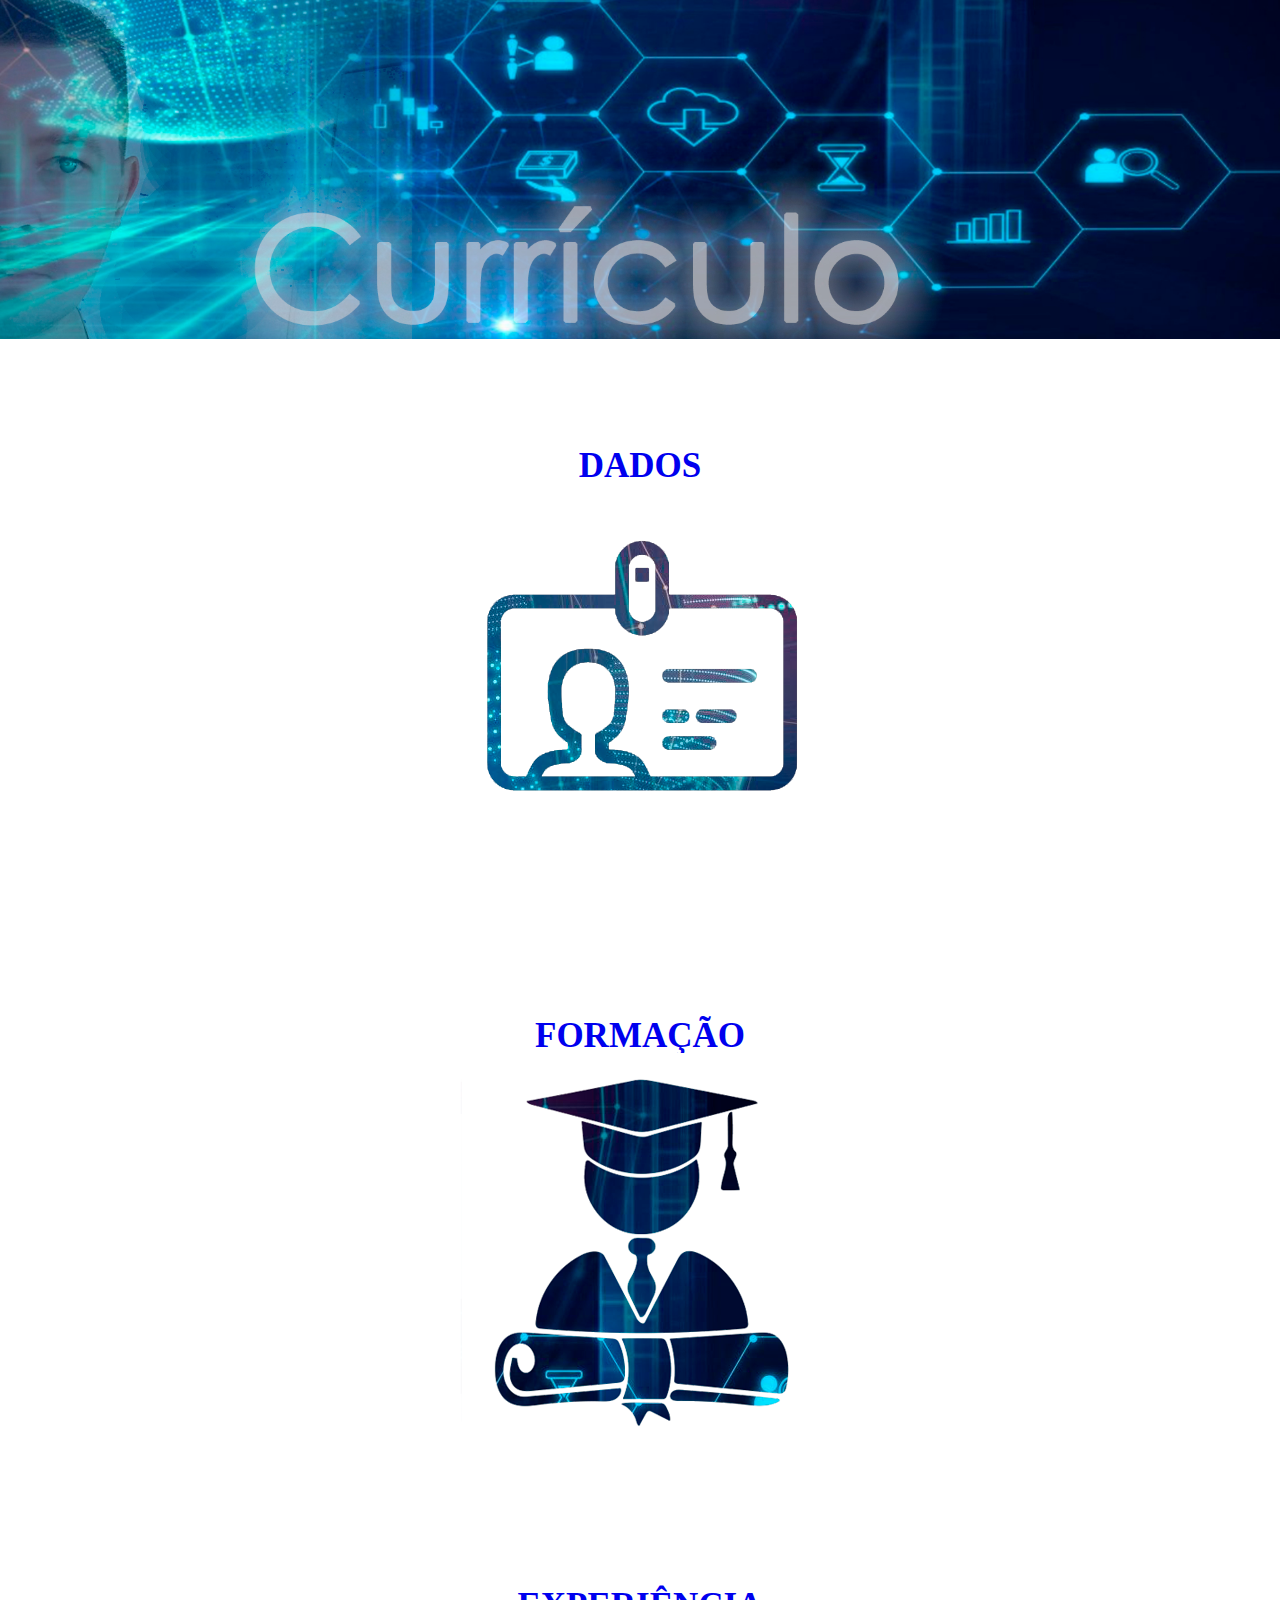
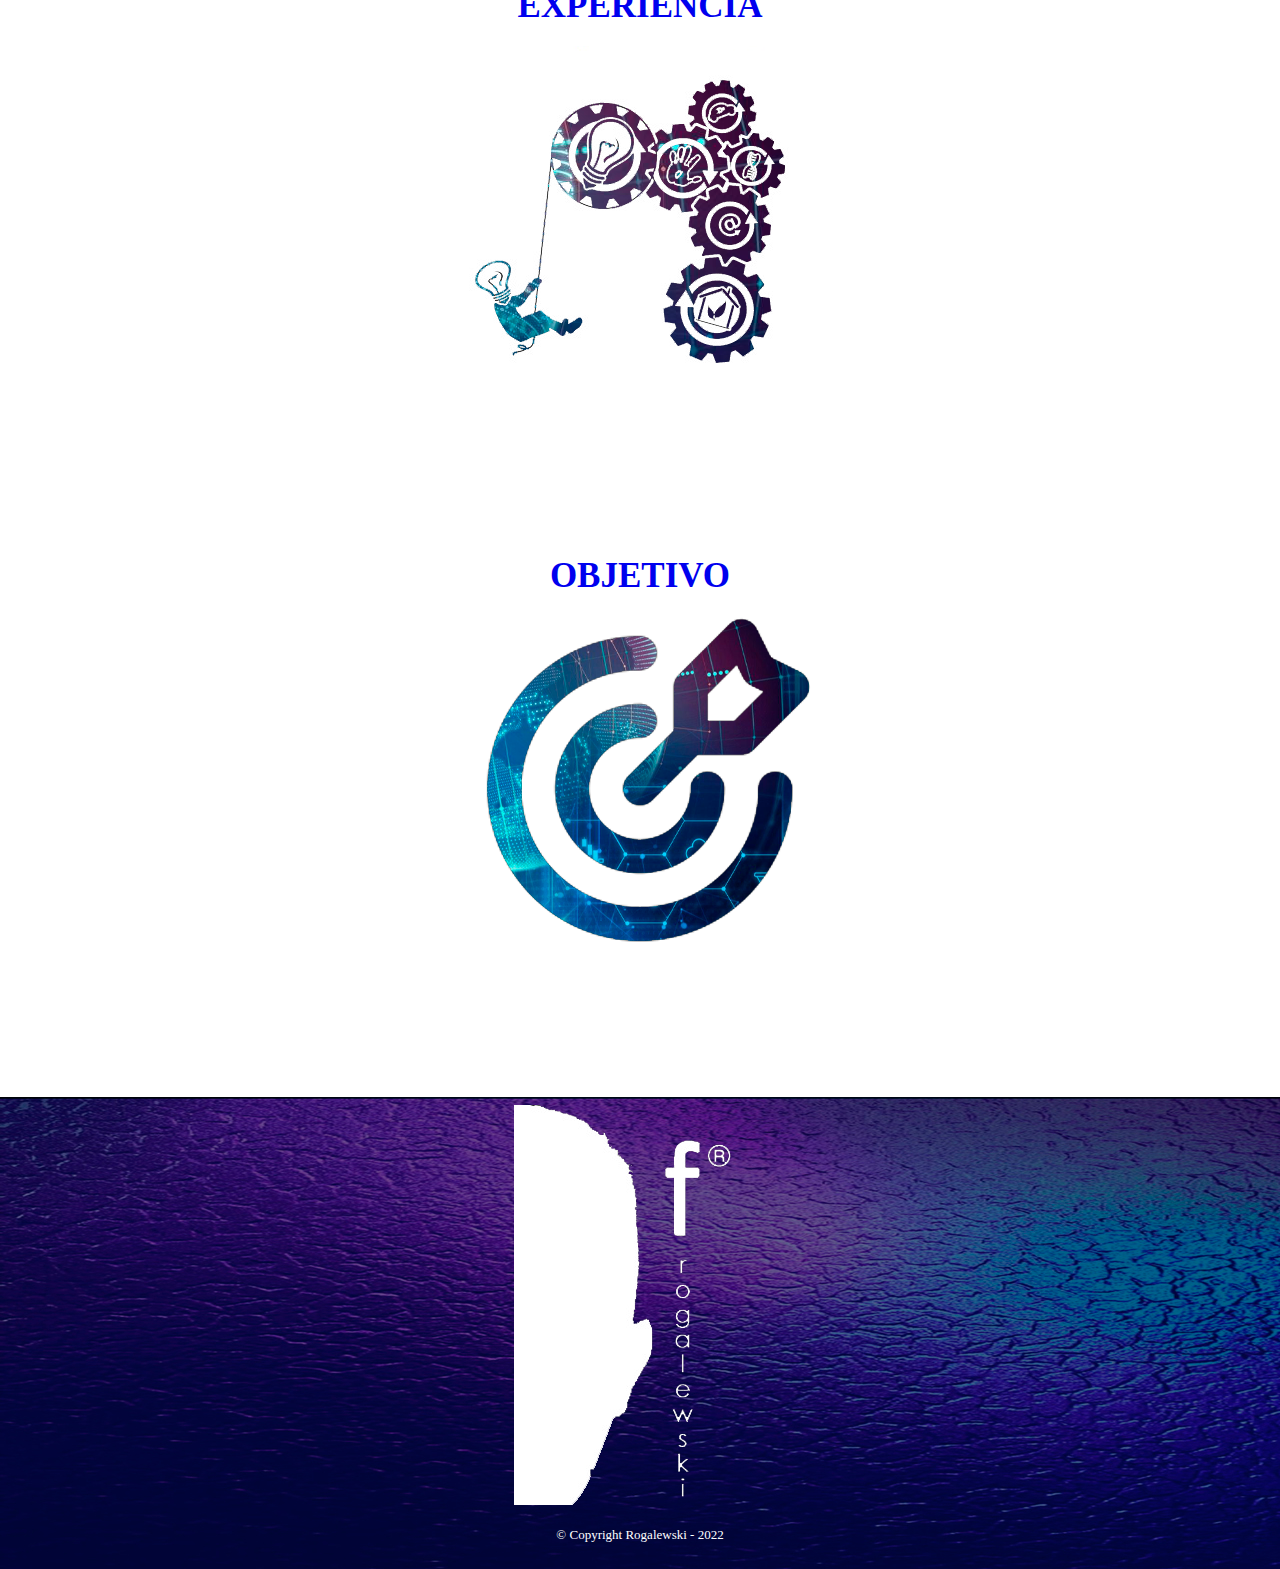
==== index.html @ 36135b3e "commit one" ====
<!DOCTYPE html>
<html>
<head>
	<meta charset="utf-8">
	<meta name="viewport" content="width=device-width, initial-scale=1">
	<title>Curriculo Fabiano Rogalewski</title>

	<link rel="stylesheet" href="reset.css" >
	<link rel="stylesheet" type="text/css" href="index.css">
	
</head>
<body>
	<header>
		<div class="caixa">
		    <h1><img id="banner" src="logo.jpg"></h1>
	        <nav>
	    	
	    <main>
            <ul class="icones">
			  <li>
			  	<h2><a href="dados.html">DADOS</a></h2>
			  	<a href="dados.html"><img src="dados.png1.png"></a>
			  	
			  	
			  </li>
              <li>
                <h2><a href="formacao.html">FORMAÇÃO</a></h2>
                <a href="formacao.html"><img src="formacao.png1.png"></a>
                
               </li>
			  <li>
			  	<h2><a href="experiencia.html">EXPERIÊNCIA</a></h2>
                <a href="experiencia.html"><img src="experiencia.png1.png"></a>
			    
			   </li>
			  <li>
			  	<h2><a href="objetivo.html">OBJETIVO</h2>
			  	<img src="meta.png"></a>
			  	<p></p>
			  </li>						
	    	</ul>
	     </main>
   </header>  
 
  </nav>	
</div>
 
        <footer>
			<img src="logobranca.png">
			<p class="copyright">&copy; Copyright Rogalewski - 2022</p>
		</footer>

   </body>
</html>
---- index.css ----
#banner {
	width: 100%;
}


header{
	background: #FFFFFF;
	padding: 0 0;
}
.caixa{
	position: relative;
	width:100%;
	margin: 0 auto;
      }

.nav {
	position: absolute;
	top: 100%;
	right: 0;
}

nav li {
	display: inline;
	margin: 0 0 0 15px;
	
	 }
nav a{
	 	text-decoration: none;
	 }

nav a:hover{
	 	color:#f00875;
	 		 }


.ul {
	position: absolute;
	top: 0;
	text-transform: uppercase;
	color: #ffffff;
	font-weight: bold;
	font-size:20px;
	text-align: left;
	text-decoration: none;
 }

 .icones{
 	width: 100%;
 	margin: 5 auto;
 	padding: 40px 0;
	display: flex;
	flex-wrap: wrap;
	justify-content:center;
 }

@media(max-width: 1300px){
	.icones{
		display:flex;
		flex-direction: column;
		align-items: center;
	}
}


.icones li{ 
	display: inline-block;
	width: 38%;
    text-align: center;
    vertical-align: top;
    margin: 0 3.5%;
    padding: 30px 20px;
    box-sizing: border-box;
    border: 6px solid ;
    border-radius: 50px;
    border-color: #FFFFFF;
    margin: 30px;
}

.icones li:hover {
border-color: #140d6c;
}

.icones li:active {
	border-color: #f00875;
}


 .icones h2{
 	font-size: 35px;
 	font-weight: bold;
 }

 footer{

 	text-align: center;
 	background: url("rodape.jpg");
 	padding: 8px 0;
 	

 }
 .copyright{
 	color: #FFFFFF;
 	font-size: 13px;
 	margin: 20px;
 }
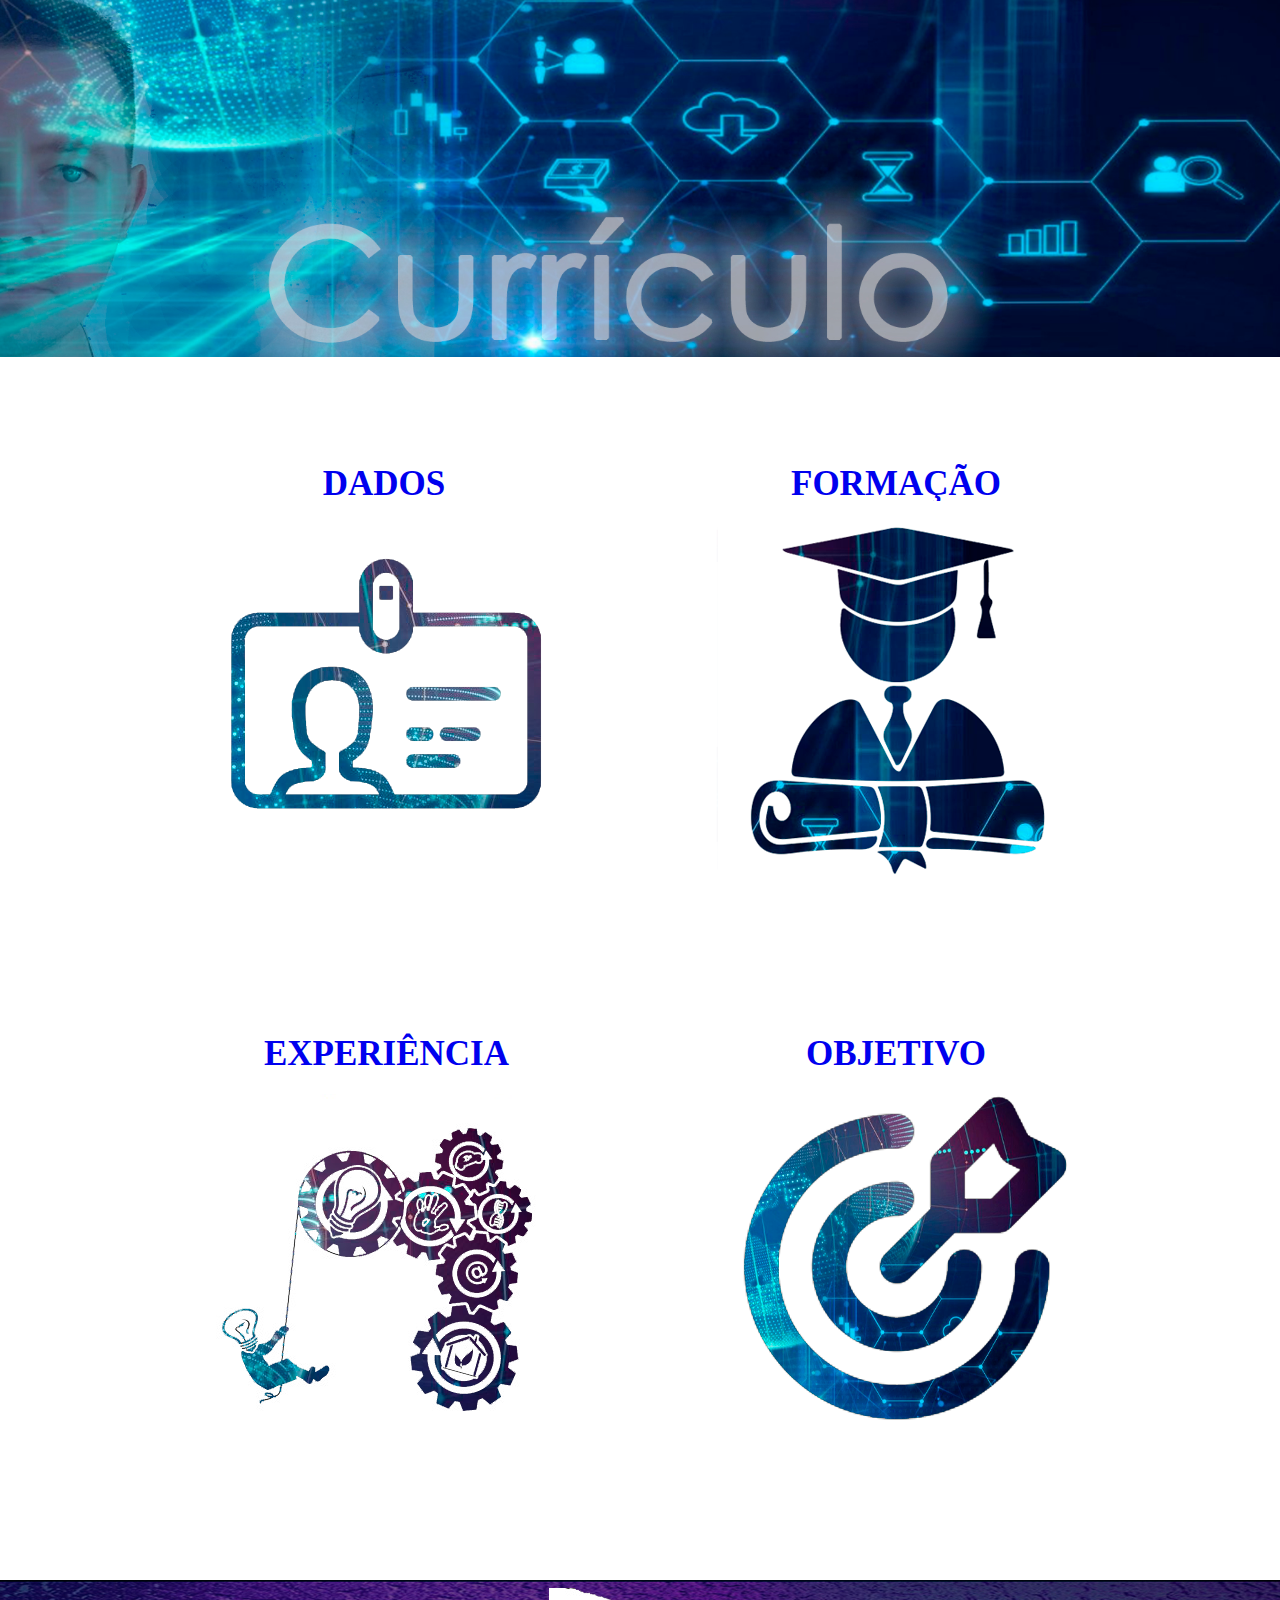
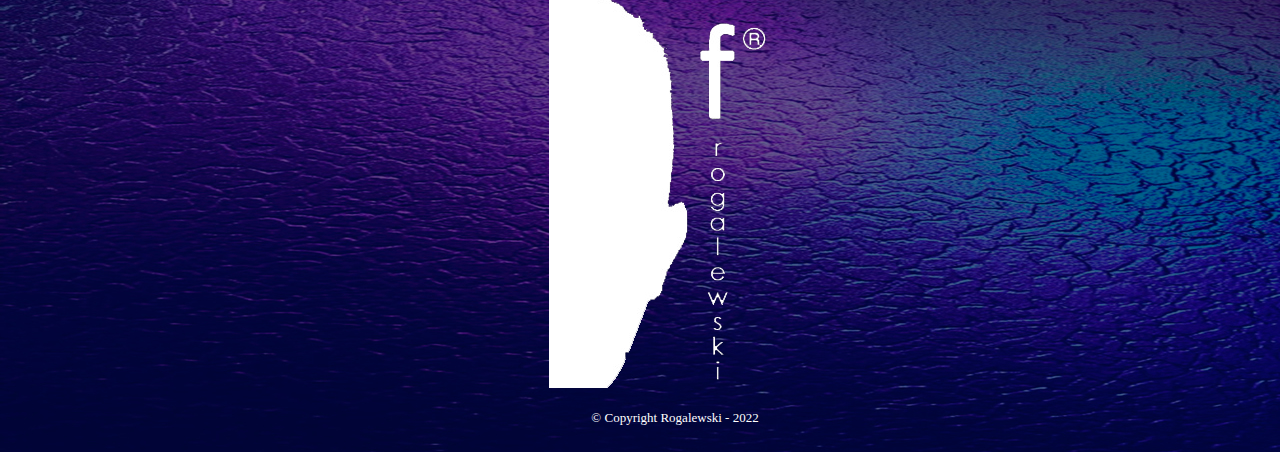
==== commit 27028adc: "Update index.html" ====
--- a/index.html
+++ b/index.html
@@ -2,11 +2,12 @@
 <html>
 <head>
 	<meta charset="utf-8">
-	<meta name="viewport" content="width=device-width, initial-scale=1">
+	<meta name="viewport" content="width=device-width">
 	<title>Curriculo Fabiano Rogalewski</title>
 
 	<link rel="stylesheet" href="reset.css" >
 	<link rel="stylesheet" type="text/css" href="index.css">
+	
 	
 </head>
 <body>
@@ -54,3 +55,7 @@
 </html> 
 
 
+
+
+
+
--- a/index.css
+++ b/index.css
@@ -1,5 +1,5 @@
 #banner {
-	width: 100%;
+	width: 1350px;
 }
 
 
@@ -53,19 +53,40 @@
 	justify-content:center;
  }
 
-@media(max-width: 1300px){
+@media screen and (max-width: 480px){
+	.caixa,	.icones, {
+		width: 100%;
+		
+	}
 	.icones{
-		display:flex;
-		flex-direction: column;
-		align-items: center;
+		margin: 0 400px;
 	}
+	.banner{
+		width: 1350px;
+	}
+
+	li{
+		width: 100;
+	}
+	nav {
+    position:static;
+   }
+    h1 {
+    	width: 100%;
+    text-align: center;
+   }
+   html{
+   	width: 100%;
+   }
+   footer{
+   	padding: 1350px;
+    }
 }
 
 
 .icones li{ 
 	display: inline-block;
-	width: 38%;
-    text-align: center;
+	text-align: center;
     vertical-align: top;
     margin: 0 3.5%;
     padding: 30px 20px;
@@ -74,6 +95,7 @@
     border-radius: 50px;
     border-color: #FFFFFF;
     margin: 30px;
+    
 }
 
 .icones li:hover {
@@ -91,10 +113,10 @@
  }
 
  footer{
-
- 	text-align: center;
- 	background: url("rodape.jpg");
- 	padding: 8px 0;
+ 	    width: 1350px;
+    text-align: center;
+    background: url(rodape.jpg);
+    padding: 8px 0;
  	
 
  }
@@ -104,3 +126,4 @@
  	margin: 20px;
  }
 
+
